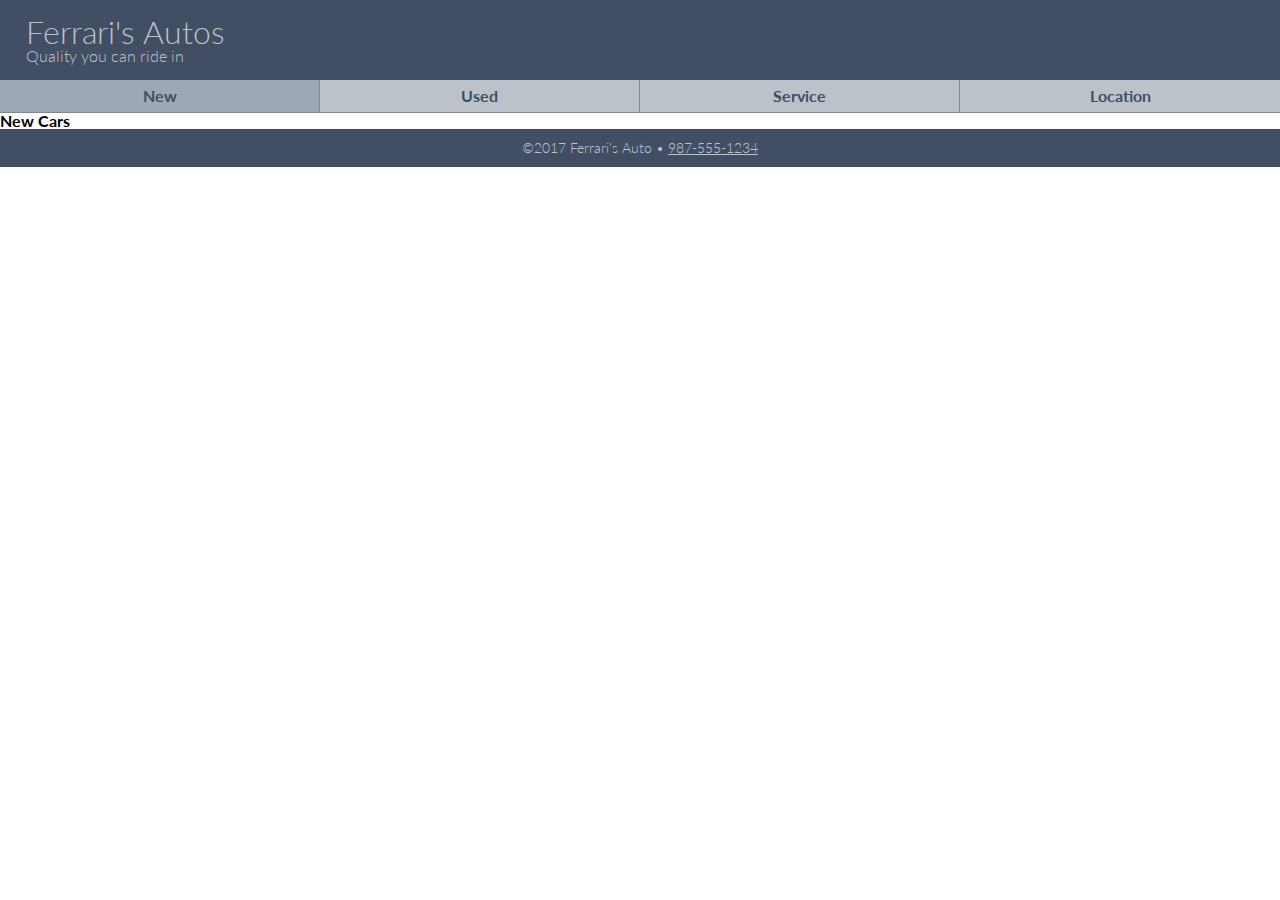
==== start/index.html @ c989ee29 "media queries" ====
<!doctype html>
<html lang="en">
<head>
    
<!-- TELLS PHONES NOT TO LIE ABOUT THEIR WIDTH -->
<meta name="viewport" content="width=device-width, initial-scale=1, maximum-scale=1">
    
<meta charset="utf-8">
<link href="https://fonts.googleapis.com/css?family=Lato:300,400,700" rel="stylesheet">
<title>Title</title>

<!-- STYLE SHEETS -->
    <link href="css/styles.css" rel="stylesheet">

    
</head>
<body>

<!-- PAGE HEADER GOES HERE -->
    <header>
        <h1>Ferrari's Autos</h1>
        <h2>Quality you can ride in</h2>
    </header>
    
<!-- PAGE NAVIGATION GOES HERE -->
    <nav class="clearfix">
        <ul>
            <li class="active"><a href="index.html">New</a></li>
            <li><a href="used.html">Used</a></li>
            <li><a href="service.html">Service</a></li>
            <li><a href="location.html">Location</a></li>
        </ul>
    </nav>
    
<!-- PAGE CONTENT GOES HERE -->
    <main>
        <h1>New Cars</h1>
    </main>
    
<!-- PAGE FOOTER GOES HERE -->
    <footer>
    <p>&copy;2017 Ferrari's Auto &bull; <a href="tel:9875551234">987-555-1234</a></p>
    </footer>
    
</body>
</html>
---- start/css/styles.css ----
/* 
html5doctor.com Reset Stylesheet
v1.6.1
Last Updated: 2010-09-17
Author: Richard Clark - http://richclarkdesign.com 
Twitter: @rich_clark
*/
html, body, div, span, object, iframe,
h1, h2, h3, h4, h5, h6, p, blockquote, pre,
abbr, address, cite, code,
del, dfn, em, img, ins, kbd, q, samp,
small, strong, sub, sup, var,
b, i,
dl, dt, dd, ol, ul, li,
fieldset, form, label, legend,
table, caption, tbody, tfoot, thead, tr, th, td,
article, aside, canvas, details, figcaption, figure,
footer, header, hgroup, menu, nav, section, summary,
time, mark, audio, video {
  margin: 0;
  padding: 0;
  border: 0;
  outline: 0;
  font-size: 100%;
  vertical-align: baseline;
  background: transparent; }

body {
  line-height: 1; }

article, aside, details, figcaption, figure,
footer, header, hgroup, menu, nav, section {
  display: block; }

nav ul {
  list-style: none; }

blockquote, q {
  quotes: none; }

blockquote:before, blockquote:after,
q:before, q:after {
  content: '';
  content: none; }

a {
  margin: 0;
  padding: 0;
  font-size: 100%;
  vertical-align: baseline;
  background: transparent; }

/* change colours to suit your needs */
ins {
  background-color: #ff9;
  color: #000;
  text-decoration: none; }

/* change colours to suit your needs */
mark {
  background-color: #ff9;
  color: #000;
  font-style: italic;
  font-weight: bold; }

del {
  text-decoration: line-through; }

abbr[title], dfn[title] {
  border-bottom: 1px dotted;
  cursor: help; }

table {
  border-collapse: collapse;
  border-spacing: 0; }

/* change border colour to suit your needs */
hr {
  display: block;
  height: 1px;
  border: 0;
  border-top: 1px solid #cccccc;
  margin: 1em 0;
  padding: 0; }

input, select {
  vertical-align: middle; }

/* Prevent adjustments of font size after orientation changes in IE on Windows Phone and in iOS.  */
html {
  -webkit-text-size-adjust: 100%;
  -ms-text-size-adjust: 100%; }

/*  apply a natural box layout model to all elements  */
* {
  -moz-box-sizing: border-box;
  -webkit-box-sizing: border-box;
  box-sizing: border-box; }

body {
  font-family: "Lato", sans-seriff;
  font-weight: 300;
  font-size: 16px; }

header {
  background-color: #424e64;
  color: #bbc2ca;
  padding: 1rem 2%; }
  header h1 {
    font-size: 2rem;
    font-weight: 300; }
  header h2 {
    font-size: 1.0rem;
    font-weight: 300; }

nav {
  background-color: #bbc2ca;
  border-bottom: 1px solid rgba(0, 0, 0, 0.3); }
  nav ul li {
    float: left;
    width: 25%;
    border-right: 1px solid rgba(0, 0, 0, 0.3); }
  nav ul li:last-child {
    border-right: none; }
  nav ul li a {
    display: block;
    text-align: center;
    font-weight: 700;
    padding: .5rem 0;
    color: #424e64;
    text-decoration: none;
    transition: background .5s ease, color .5s ease; }
  nav ul li.active a {
    background-color: #9ea8b4; }
  nav ul li a:hover {
    color: #bbc2ca;
    background-color: #424e64; }

footer {
  width: 100%;
  background-color: #424e64; }
  footer p {
    text-align: center;
    color: #bbc2ca;
    padding: .75rem 0;
    font-size: .9rem; }
  footer p a {
    color: #bbc2ca; }

.clearfix:After {
  content: "";
  display: table;
  clear: both; }
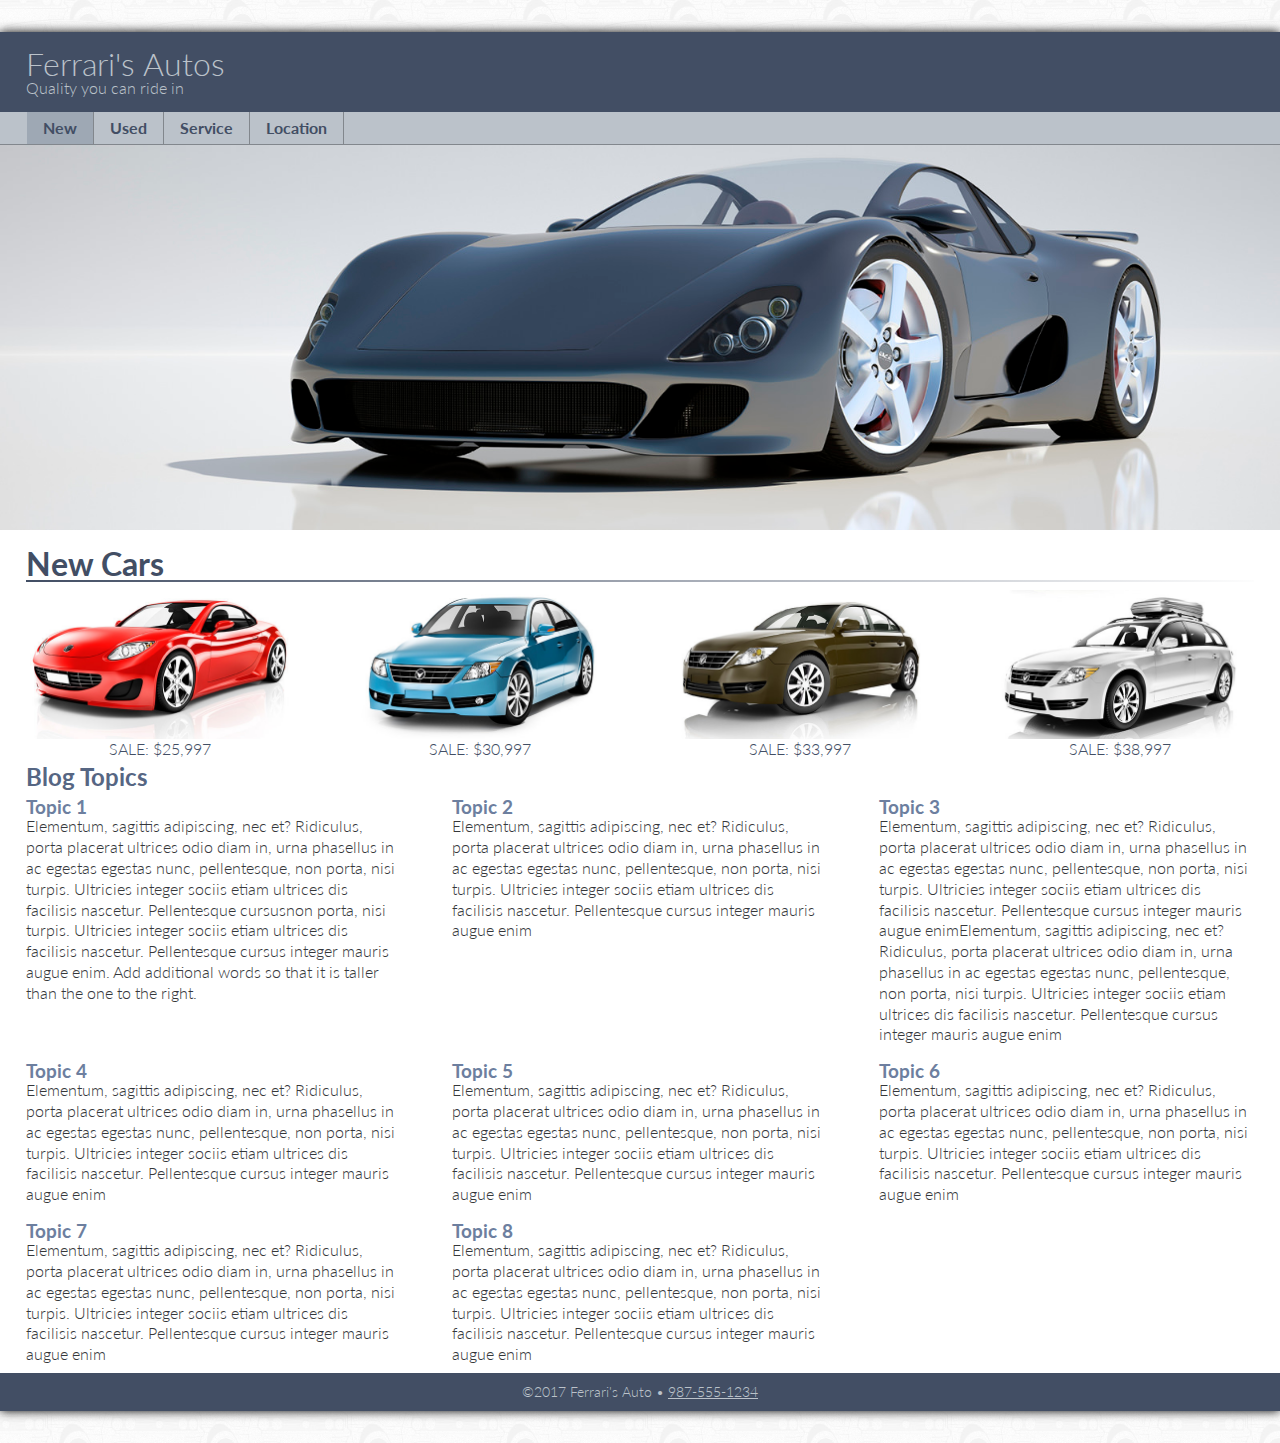
==== commit 6f6b7e5d: "nested css" ====
--- a/start/index.html
+++ b/start/index.html
@@ -15,32 +15,100 @@
     
 </head>
 <body>
+    <div id="wrapper">
+    <!-- PAGE HEADER GOES HERE -->
+        <header>
+            <h1>Ferrari's Autos</h1>
+            <h2>Quality you can ride in</h2>
+        </header>
+        
+    <!-- PAGE NAVIGATION GOES HERE -->
+        <nav class="clearfix">
+            <ul>
+                <li class="active"><a href="index.html">New</a></li>
+                <li><a href="used.html">Used</a></li>
+                <li><a href="service.html">Service</a></li>
+                <li><a href="location.html">Location</a></li>
+            </ul>
+        </nav>
+        
+    <!-- PAGE CONTENT GOES HERE -->
+        <main class="clearfix">
 
-<!-- PAGE HEADER GOES HERE -->
-    <header>
-        <h1>Ferrari's Autos</h1>
-        <h2>Quality you can ride in</h2>
-    </header>
-    
-<!-- PAGE NAVIGATION GOES HERE -->
-    <nav class="clearfix">
-        <ul>
-            <li class="active"><a href="index.html">New</a></li>
-            <li><a href="used.html">Used</a></li>
-            <li><a href="service.html">Service</a></li>
-            <li><a href="location.html">Location</a></li>
-        </ul>
-    </nav>
-    
-<!-- PAGE CONTENT GOES HERE -->
-    <main>
-        <h1>New Cars</h1>
-    </main>
-    
-<!-- PAGE FOOTER GOES HERE -->
-    <footer>
-    <p>&copy;2017 Ferrari's Auto &bull; <a href="tel:9875551234">987-555-1234</a></p>
-    </footer>
-    
+            <figure class="banner">
+                <img src="images/banner01.jpg"  alt="banner of a car">
+            </figure>
+
+            <h1>New Cars</h1>
+            <hr class="fadeAway">
+
+            <figure class="photo">
+                <img src="images/red.jpg" alt="black car">
+                <figcaption>SALE: $25,997</figcaption>
+            </figure>
+
+            <figure class="photo">
+                <img src="images/blue.jpg" alt="black car">
+                <figcaption>SALE: $30,997</figcaption>
+            </figure>
+
+            <figure class="photo">
+                <img src="images/black.jpg" alt="black car">
+                <figcaption>SALE: $33,997</figcaption>
+            </figure>
+
+            <figure class="photo">
+                <img src="images/silver.jpg" alt="black car">
+                <figcaption>SALE: $38,997</figcaption>
+            </figure>
+
+            <h2>Blog Topics</h2>
+            <div class="blog">
+                <article>
+                    <h3>Topic 1</h3>
+                    <p>Elementum, sagittis adipiscing, nec et? Ridiculus, porta placerat ultrices odio diam in, urna phasellus in ac egestas egestas nunc, pellentesque, non porta, nisi turpis. Ultricies integer sociis etiam ultrices dis facilisis nascetur. Pellentesque cursusnon porta, nisi turpis. Ultricies integer sociis etiam ultrices dis facilisis nascetur. Pellentesque cursus integer mauris augue enim. Add additional words so that it is taller than the one to the right.</p>
+                </article>
+
+                <article>
+                    <h3>Topic 2</h3>
+                    <p>Elementum, sagittis adipiscing, nec et? Ridiculus, porta placerat ultrices odio diam in, urna phasellus in ac egestas egestas nunc, pellentesque, non porta, nisi turpis. Ultricies integer sociis etiam ultrices dis facilisis nascetur. Pellentesque cursus integer mauris augue enim</p>
+                </article>
+
+                <article>
+                    <h3>Topic 3</h3>
+                    <p>Elementum, sagittis adipiscing, nec et? Ridiculus, porta placerat ultrices odio diam in, urna phasellus in ac egestas egestas nunc, pellentesque, non porta, nisi turpis. Ultricies integer sociis etiam ultrices dis facilisis nascetur. Pellentesque cursus integer mauris augue enimElementum, sagittis adipiscing, nec et? Ridiculus, porta placerat ultrices odio diam in, urna phasellus in ac egestas egestas nunc, pellentesque, non porta, nisi turpis. Ultricies integer sociis etiam ultrices dis facilisis nascetur. Pellentesque cursus integer mauris augue enim</p>
+                </article>
+
+                <article>
+                    <h3>Topic 4</h3>
+                    <p>Elementum, sagittis adipiscing, nec et? Ridiculus, porta placerat ultrices odio diam in, urna phasellus in ac egestas egestas nunc, pellentesque, non porta, nisi turpis. Ultricies integer sociis etiam ultrices dis facilisis nascetur. Pellentesque cursus integer mauris augue enim</p>
+                </article>
+
+                <article>
+                    <h3>Topic 5</h3>
+                    <p>Elementum, sagittis adipiscing, nec et? Ridiculus, porta placerat ultrices odio diam in, urna phasellus in ac egestas egestas nunc, pellentesque, non porta, nisi turpis. Ultricies integer sociis etiam ultrices dis facilisis nascetur. Pellentesque cursus integer mauris augue enim</p>
+                </article>
+                <article>
+                    <h3>Topic 6</h3>
+                    <p>Elementum, sagittis adipiscing, nec et? Ridiculus, porta placerat ultrices odio diam in, urna phasellus in ac egestas egestas nunc, pellentesque, non porta, nisi turpis. Ultricies integer sociis etiam ultrices dis facilisis nascetur. Pellentesque cursus integer mauris augue enim</p>
+                </article>
+
+                <article>
+                    <h3>Topic 7</h3>
+                    <p>Elementum, sagittis adipiscing, nec et? Ridiculus, porta placerat ultrices odio diam in, urna phasellus in ac egestas egestas nunc, pellentesque, non porta, nisi turpis. Ultricies integer sociis etiam ultrices dis facilisis nascetur. Pellentesque cursus integer mauris augue enim</p>
+                </article>
+
+                <article>
+                    <h3>Topic 8</h3>
+                    <p>Elementum, sagittis adipiscing, nec et? Ridiculus, porta placerat ultrices odio diam in, urna phasellus in ac egestas egestas nunc, pellentesque, non porta, nisi turpis. Ultricies integer sociis etiam ultrices dis facilisis nascetur. Pellentesque cursus integer mauris augue enim</p>
+                </article>
+            </div>
+        </main>
+        
+    <!-- PAGE FOOTER GOES HERE -->
+        <footer>
+        <p>&copy;2017 Ferrari's Auto &bull; <a href="tel:9875551234">987-555-1234</a></p>
+        </footer>
+    </div>
 </body>
 </html>--- a/start/css/styles.css
+++ b/start/css/styles.css
@@ -136,6 +136,41 @@
     color: #bbc2ca;
     background-color: #424e64; }
 
+main figure.banner {
+  width: 100%; }
+main figure.banner img {
+  width: 100%; }
+main h1 {
+  font-size: 2rem;
+  margin: 1rem 0 0 2%;
+  color: #424e64; }
+main h2 {
+  font-size: 1.5rem;
+  margin: 0.75rem 0 0 2%;
+  color: #566683; }
+main h3 {
+  font-size: 1.2rem;
+  color: #6d7f9f; }
+main p {
+  line-height: 130%;
+  color: #35373a; }
+main hr.fadeAway {
+  background: linear-gradient(to right, #424e64 0%, rgba(66, 78, 100, 0.01) 100%);
+  height: 2px;
+  border: none;
+  margin: 0 2%; }
+main figure.photo {
+  width: 96%;
+  margin: 0.5rem 2%; }
+main figure.photo img {
+  width: 100%; }
+main figure.photo figcaption {
+  text-align: center;
+  color: #424e64; }
+main div.blog article {
+  margin: 0.5rem 2%;
+  width: 96%; }
+
 footer {
   width: 100%;
   background-color: #424e64; }
@@ -151,3 +186,43 @@
   content: "";
   display: table;
   clear: both; }
+
+@media only screen and (min-width: 560px) {
+  main figure.photo {
+    width: 46%;
+    float: left; }
+  main div.blog article {
+    float: left;
+    width: 46%; }
+  main div.blog article:nth-child(2n+1) {
+    clear: left; } }
+@media only screen and (min-width: 1140px) {
+  body {
+    background-image: url(../images/polonez_car.png); }
+
+  div#wrapper {
+    max-width: 80rem;
+    margin: 2rem auto;
+    box-shadow: 0 0 10px #000000;
+    background-color: white; }
+
+  nav ul {
+    margin-left: 2%;
+    border-left: 1px solid rgba(0, 0, 0, 0.3); }
+  nav ul li {
+    width: auto; }
+  nav ul li:last-child {
+    border-right: 1px solid rgba(0, 0, 0, 0.3); }
+  nav ul li a {
+    padding: .5rem 1rem; }
+
+  main figure.photo {
+    width: 21%;
+    float: left; }
+  main div.blog article {
+    float: left;
+    width: 29.33%; }
+  main div.blog article:nth-child(2n+1) {
+    clear: none; }
+  main div.blog article:nth-child(3n+1) {
+    clear: left; } }
